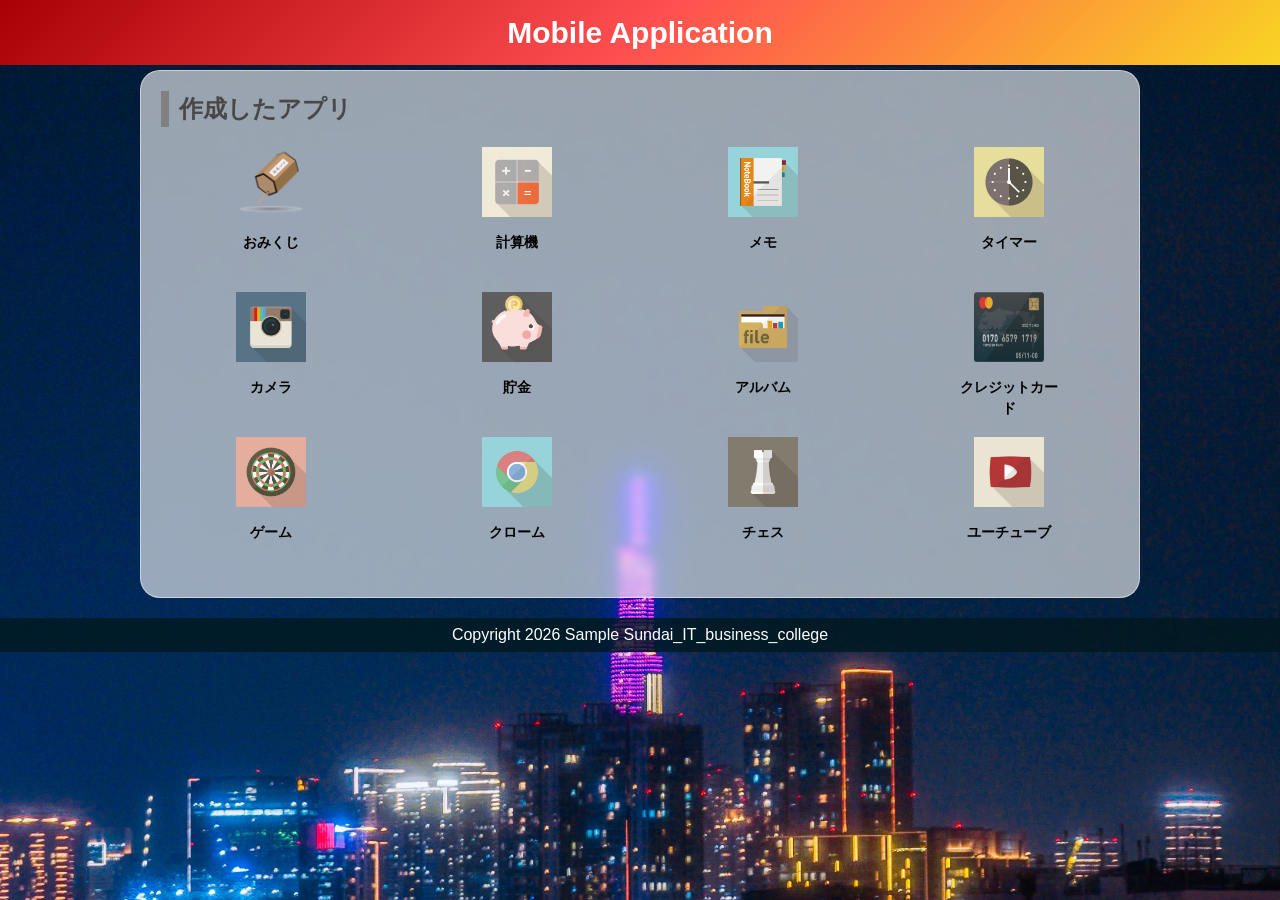
==== index.html @ a545f66f "Add files via upload" ====
<!DOCTYPE html>
<html lang="ja">
  <head>
    <meta charset="UTF-8" />
    <title>Mobile Application</title>
    <link rel="stylesheet" href="./style.css" />
  </head>

  <body>
    <header>
      <h1>Mobile Application</h1>
    </header>

    <main>
      <div class="container">
        <h2>作成したアプリ</h2>

        <div class="sub_container">
          <div class="item01" id="omikujiApp">
            <a href="./01_omikuji01-12/omikuji.html">
              <img src="./img/omikuji3.png" alt="おみくじ" />
              <p>おみくじ</p>
            </a>
          </div>

          <div class="item01">
            <a href="#">
              <img src="./img/1.3.png" alt="計算機" />
              <p>計算機</p>
            </a>
          </div>

          <div class="item01">
            <a href="#">
              <img src="./img/1.4.png" alt="メモ" />
              <p>メモ</p>
            </a>
          </div>

          <div class="item01">
            <a href="#">
              <img src="./img/1.2.png" alt="タイマー" />
              <p>タイマー</p>
            </a>
          </div>

          <div class="item01">
            <a href="#">
              <img src="./img/1.7.png" alt="カメラ" />
              <p>カメラ</p>
            </a>
          </div>

          <div class="item01">
            <a href="#">
              <img src="./img/1.8.png" alt="貯金" />
              <p>貯金</p>
            </a>
          </div>

          <div class="item01">
            <a href="#">
              <img src="./img/1.5.png" alt="アルバム" />
              <p>アルバム</p>
            </a>
          </div>

          <div class="item01">
            <a href="#">
              <img src="./img/1.12.png" alt="クレジットカード" />
              <p>クレジットカード</p>
            </a>
          </div>

          <div class="item01">
            <a href="#">
              <img src="./img/1.6.png" alt="ゲーム" />
              <p>ゲーム</p>
            </a>
          </div>

          <div class="item01">
            <a href="#">
              <img src="./img/1.9.png" alt="クローム" />
              <p>クローム</p>
            </a>
          </div>

          <div class="item01">
            <a href="#">
              <img src="./img/1.11.png" alt="チェス" />
              <p>チェス</p>
            </a>
          </div>

          <div class="item01">
            <a href="#">
              <img src="./img/1.10.png" alt="ユーチューブ" />
              <p>ユーチューブ</p>
            </a>
          </div>
        </div>

        <div id="result"></div>
      </div>
    </main>

    <footer>
      <p>Copyright 2026 Sample Sundai_IT_business_college</p>
    </footer>

    <script src="./app.js"></script>
  </body>
</html>
---- style.css ----
@charset "utf-8";

html {
  font-size: 62.5%;
}

*,
*::before,
*::after {
  box-sizing: border-box;
}

body {
  margin: 0;
  line-height: 1.5;
  color: rgb(73, 72, 72);
  font-size: 1.6rem;
  font-family: "Helvetica Neue", Arial, "Hiragino Kaku Gothic ProN",
    "Hiragino Sans", Meiryo, sans-serif;
  text-align: center;

  background-image: url("./img/backgruond.jpg");
  background-size: cover;

  background-position: center;
  background-repeat: no-repeat;
  background-attachment: fixed;
}

header,
footer,
h1,
h2,
h3,
p,
div {
  margin: 0;
  padding: 0;
}

/*****************************/
/* Header */
/*****************************/
header {
  position: fixed;
  top: 0;
  left: 0;
  width: 100%;
  z-index: 100;
}

h1 {
  padding: 10px;
  color: white;
  font-size: 3rem;
  background: linear-gradient(135deg, #a80006, #ff4e50, #f9d423);
}

/*****************************/
/* Main */
/*****************************/
main {
  margin-top: 70px;
}

/*****************************/
/* Container */
/*****************************/
.container {
  width: 1000px;
  max-width: 90%;
  margin: 20px auto;
  padding: 20px;

  background: rgba(255, 255, 255, 0.6);

  border: 1px solid rgba(255, 255, 255, 0.5);
  border-radius: 20px;

  backdrop-filter: blur(5px);
}

h2 {
  text-align: left;
  padding-left: 10px;
  border-left: 8px solid gray;
  margin-bottom: 20px;
}

/*****************************/
/* Link */
/*****************************/
a {
  color: black;
  text-decoration: none;
  font-weight: bold;
}

a:hover {
  opacity: 0.7;
}

/*****************************/
/* Grid */
/*****************************/
.sub_container {
  display: grid;
  grid-template-columns: repeat(4, 1fr);
  gap: 25px;
  justify-items: center;
}

.item01 {
  width: 100px;
  height: 120px;
  text-align: center;
}

.item01 img {
  width: 70px;
  height: 70px;
}

.item01 p {
  margin-top: 8px;
  font-size: 1.4rem;
}

/*****************************/
/* Fade In */
/*****************************/
.fade-in {
  animation: fadein 1.5s ease-out forwards;
}

@keyframes fadein {
  from {
    opacity: 0;
    transform: translateY(20px);
  }

  to {
    opacity: 1;
    transform: translateY(0);
  }
}

/*****************************/
/* Result */
/*****************************/
#result {
  margin-top: 20px;
  font-size: 2rem;
  font-weight: bold;
}

/*****************************/
/* Footer */
/*****************************/
footer {
  margin-top: 20px;
}

footer p {
  color: white;
  background: rgba(1, 24, 31, 0.8);
  padding: 5px;
}

/*****************************/
/* Responsive */
/*****************************/
@media screen and (max-width: 480px) {
  .sub_container {
    grid-template-columns: repeat(2, 1fr);
  }

  h1 {
    font-size: 2rem;
  }

  .item01 {
    width: 80px;
    height: 100px;
  }

  .item01 img {
    width: 60px;
    height: 60px;
  }
}
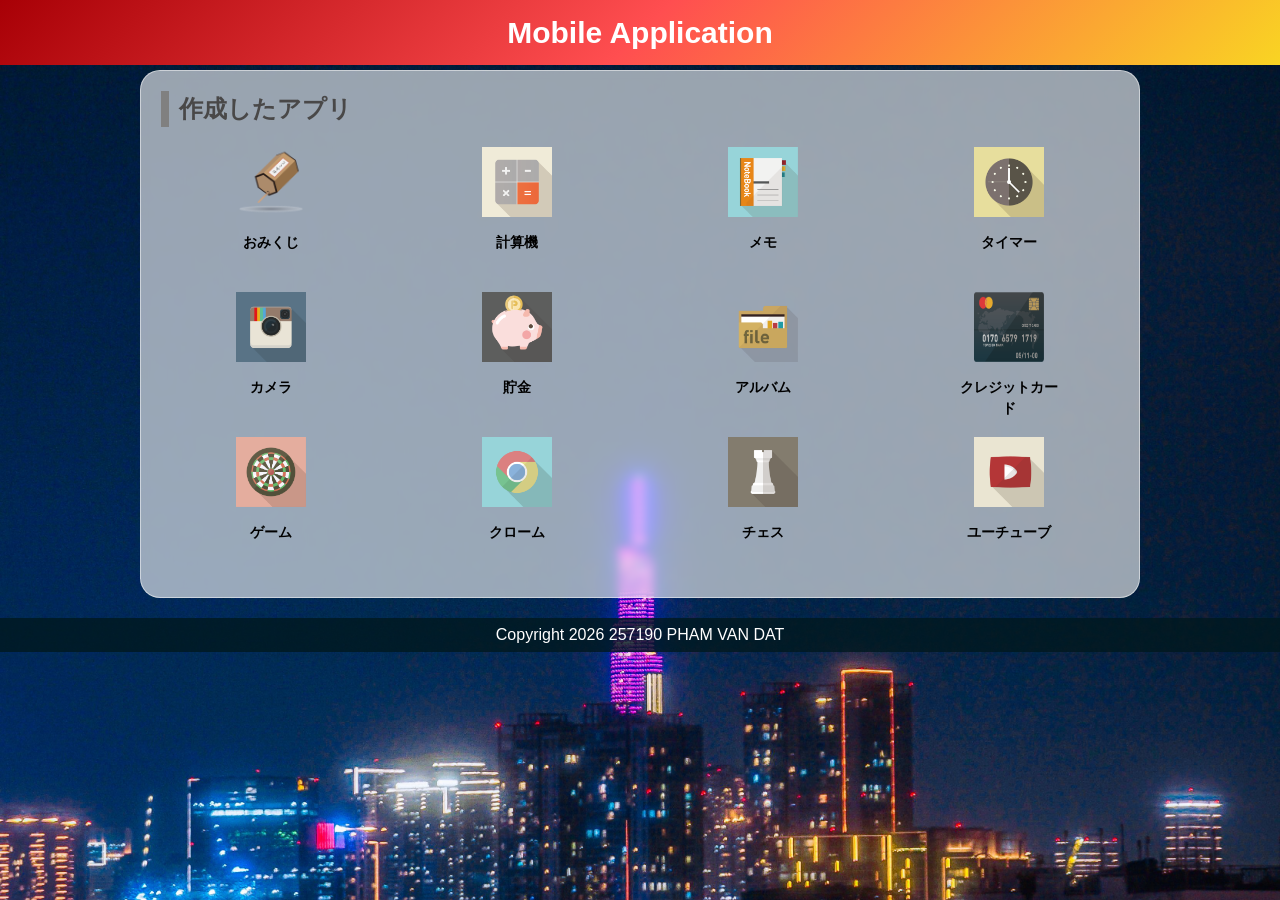
==== commit a1ebf55c: "Add files via upload" ====
--- a/index.html
+++ b/index.html
@@ -106,7 +106,7 @@
     </main>
 
     <footer>
-      <p>Copyright 2026 Sample Sundai_IT_business_college</p>
+      <p>Copyright 2026 257190 PHAM VAN DAT</p>
     </footer>
 
     <script src="./app.js"></script>
